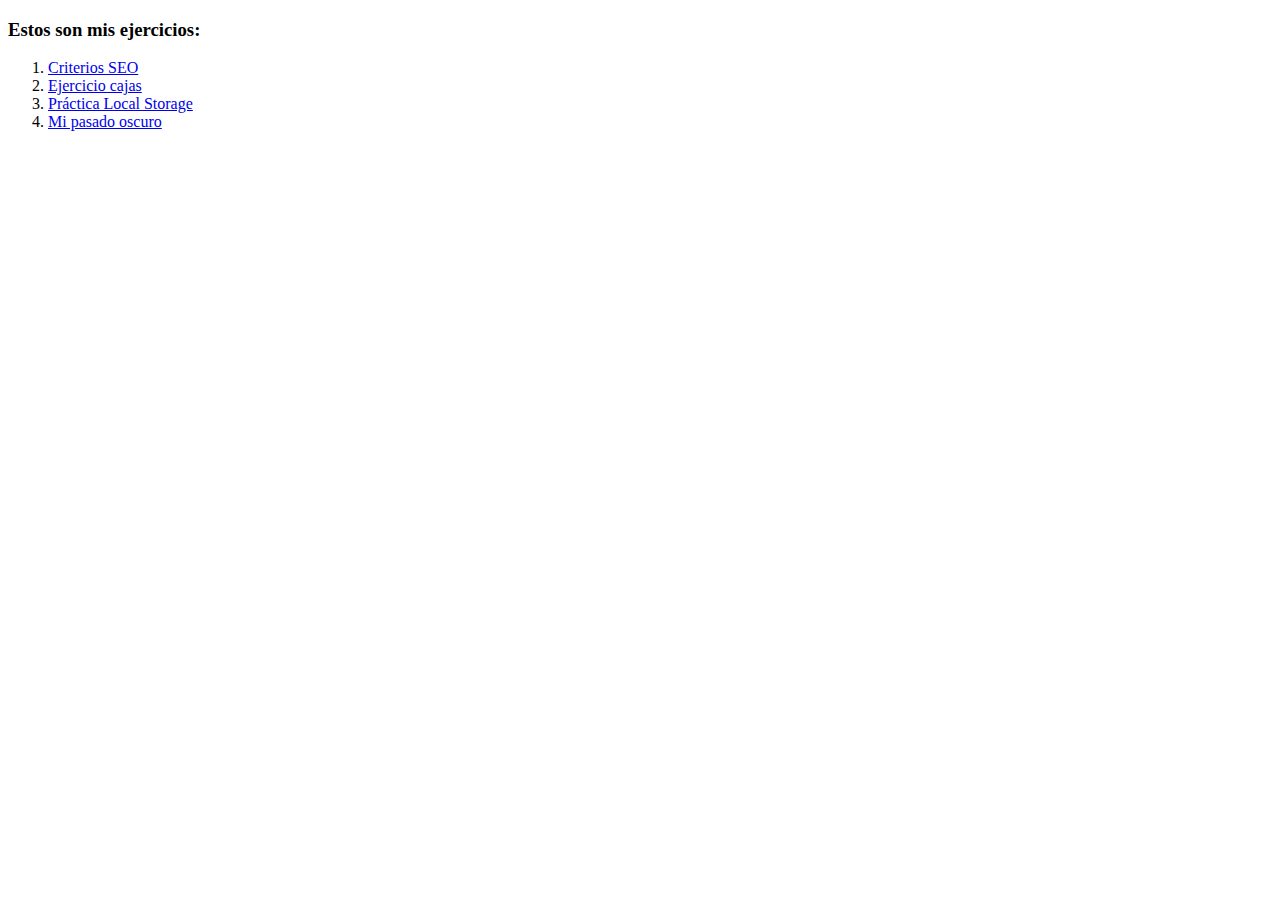
==== index.html @ 0f7ce2f1 "chorradas" ====
<!DOCTYPE html>
<html lang="en" dir="ltr">
  <head>
    <meta charset="utf-8">
    <title>Hola</title>
  </head>
  <body>
  <h3>Estos son mis ejercicios:</h3>
  <ol type="1">
    <li><a href="https://pernas94.github.io/Publico/Ejercicios/CV- Cristerios SEO.pdf" target="_blank">Criterios SEO</a></li>
    <li><a href="https://pernas94.github.io/Publico/Ejercicios/Ejercicio Cajas.html" target="_blank">Ejercicio cajas</a></li>
    <li><a href="https://pernas94.github.io/Publico/Ejercicios/PrácticaLocalStorage.html" target="_blank">Práctica Local Storage</a></li>
    <li><a href="https://pernas94.github.io/Publico/Ejercicios/mpn nazi.png">Mi pasado oscuro</a></li>
  </ol>


  </body>
</html>
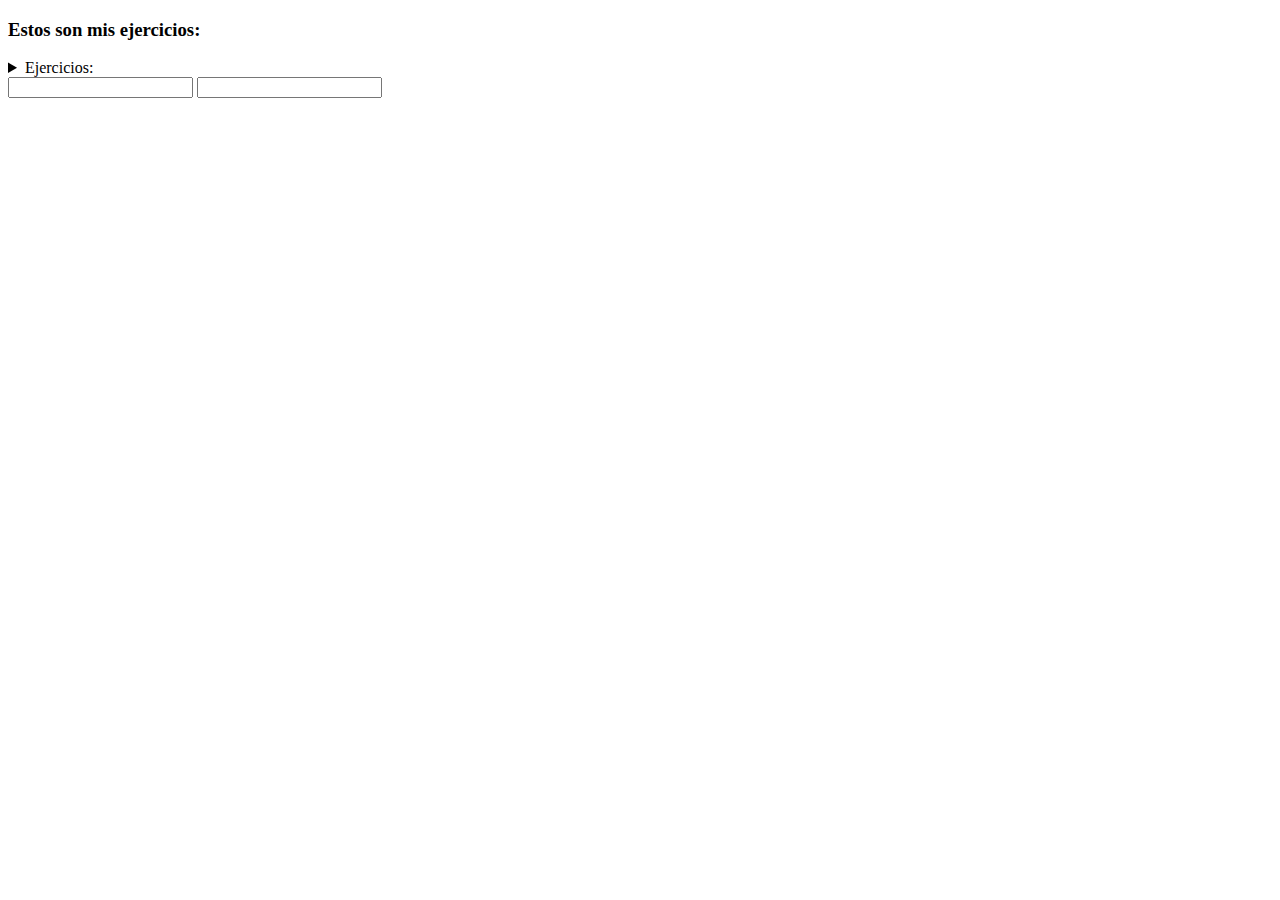
==== commit 1fccf897: "arreglos links" ====
--- a/index.html
+++ b/index.html
@@ -1,18 +1,37 @@
 <!DOCTYPE html>
 <html lang="en" dir="ltr">
-  <head>
-    <meta charset="utf-8">
-    <title>Hola</title>
-  </head>
-  <body>
+
+<head>
+  <meta charset="utf-8">
+  <title>Hola</title>
+    <script src="https://ajax.googleapis.com/ajax/libs/jquery/3.5.1/jquery.min.js"></script>
+</head>
+
+<body>
   <h3>Estos son mis ejercicios:</h3>
-  <ol type="1">
-    <li><a href="https://pernas94.github.io/Publico/Ejercicios/CV- Cristerios SEO.pdf" target="_blank">Criterios SEO</a></li>
-    <li><a href="https://pernas94.github.io/Publico/Ejercicios/Ejercicio Cajas.html" target="_blank">Ejercicio cajas</a></li>
-    <li><a href="https://pernas94.github.io/Publico/Ejercicios/PrácticaLocalStorage.html" target="_blank">Práctica Local Storage</a></li>
-    <li><a href="https://pernas94.github.io/Publico/Ejercicios/mpn nazi.png">Mi pasado oscuro</a></li>
-  </ol>
+  <details>
+    <summary>Ejercicios: </summary>
+    <ol type="1">
+      <li><a href="https://pernas94.github.io/Publico/Ejercicios/CV- Cristerios SEO.pdf" target="_blank">Criterios SEO</a></li>
+      <li><a href="https://pernas94.github.io/Publico/Ejercicios/Ejercicio Cajas.html" target="_blank">Ejercicio cajas</a></li>
+      <li><a href="https://pernas94.github.io/Publico/Ejercicios/PrácticaLocalStorage.html" target="_blank">Práctica Local Storage</a></li>
+      <li><a href="https://pernas94.github.io/Publico/Ejercicios/mpn nazi.png">Mi pasado oscuro</a></li>
+    </ol>
+  </details>
 
+  <input type="text" name="campo1">
+  <input type="text" name="campo2">
+  <script>
+    $(document).ready(function() {
+      $("input").focus(function() {
+        $(this).css("background-color", "white");
+      });
+      $("input").blur(function() {
+        $(this).css("background-color", "grey");
+      });
+    });
+  </script>
 
-  </body>
+</body>
+
 </html>
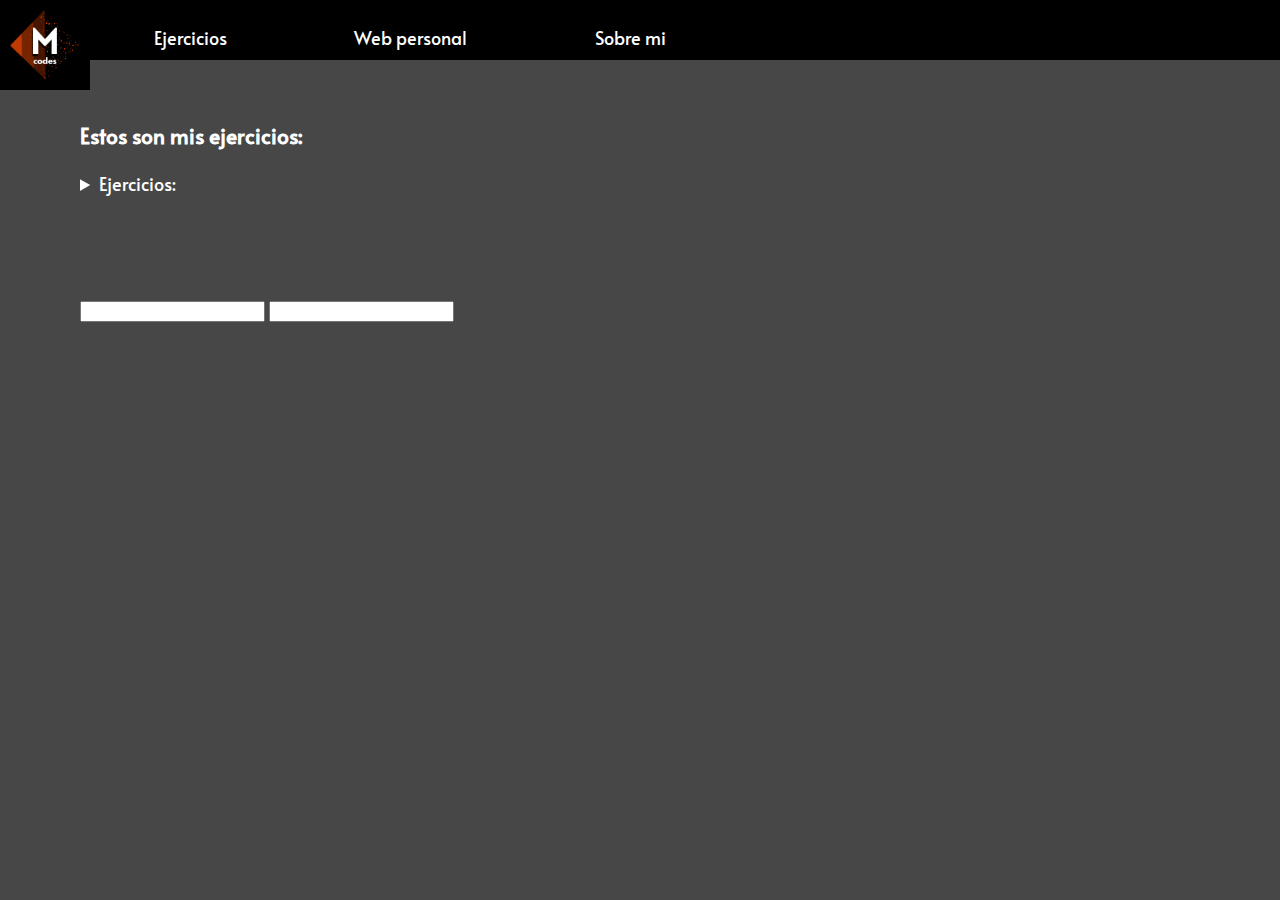
==== commit 691dd294: "Creación styles.css, agregado ejercicio esqueleto" ====
--- a/index.html
+++ b/index.html
@@ -3,24 +3,45 @@
 
 <head>
   <meta charset="utf-8">
-  <title>Hola</title>
-    <script src="https://ajax.googleapis.com/ajax/libs/jquery/3.5.1/jquery.min.js"></script>
+  <title>Mauro Pernas</title>
+  <script src="https://ajax.googleapis.com/ajax/libs/jquery/3.5.1/jquery.min.js"></script>
+  <link rel="stylesheet" href="CSS/styles.css">
+  <link href='https://fonts.googleapis.com/css?family=Alata' rel='stylesheet'>
 </head>
 
 <body>
-  <h3>Estos son mis ejercicios:</h3>
-  <details>
-    <summary>Ejercicios: </summary>
-    <ol type="1">
-      <li><a href="https://pernas94.github.io/Publico/Ejercicios/CV- Cristerios SEO.pdf" target="_blank">Criterios SEO</a></li>
-      <li><a href="https://pernas94.github.io/Publico/Ejercicios/Ejercicio Cajas.html" target="_blank">Ejercicio cajas</a></li>
-      <li><a href="https://pernas94.github.io/Publico/Ejercicios/PrácticaLocalStorage.html" target="_blank">Práctica Local Storage</a></li>
-      <li><a href="https://pernas94.github.io/Publico/Ejercicios/mpn nazi.png">Mi pasado oscuro</a></li>
-    </ol>
-  </details>
 
-  <input type="text" name="campo1">
-  <input type="text" name="campo2">
+  <div id="navBar">
+    <div><img class="logo" src="CSS\Imagenes\MCodes-logo2.png" alt="M Codes logo"></div>
+    <div style="width:50%; display:flex;">
+      <div class="linkNav"><a href="index.html">Ejercicios</a></div>
+      <div class="linkNav">Web personal</div>
+      <div class="linkNav">Sobre mi</div>
+    </div>
+  </div>
+
+  <div class="contenedor">
+    <h3>Estos son mis ejercicios:</h3>
+    <details>
+      <summary>Ejercicios: </summary>
+      <ol type="1">
+        <li><a href="Ejercicios\CV- Cristerios SEO.pdf" target="_blank">Criterios SEO</a></li>
+        <li><a href="Ejercicios\Ejercicio Cajas.html" target="_blank">Ejercicio cajas</a></li>
+        <li><a href="Ejercicios\PrácticaLocalStorage.html" target="_blank">Práctica Local Storage</a></li>
+        <li><a href="Ejercicios\EjercicioImagenConTexto.html" target="_blank">Ejercicio Imágen con Texto</a></li>
+        <li><a href="Ejercicios\EjercicioPosicionamiento.html" target="_blank">Ejercicio posicionamiento</a></li>
+        <li><a href="Ejercicios\EsqueletoWeb.html" target="_blank">Ejercicio esqueleto web</a></li>
+        <li><a href="Ejercicios\mpn nazi.png" target="_blank">Mi pasado oscuro</a></li>
+      </ol>
+    </details>
+
+    <br><br><br><br>
+    <input type="text" name="campo1">
+    <input type="text" name="campo2">
+  </div>
+
+
+
   <script>
     $(document).ready(function() {
       $("input").focus(function() {
--- a/CSS/styles.css
+++ b/CSS/styles.css
@@ -0,0 +1,40 @@
+body{
+  margin: 0;
+  background-color: #474747;
+  color: white;
+  font-family: 'Alata';
+  font-size: 18px;
+}
+
+a:link, a:visited{
+  text-decoration:none;
+  color:white;
+}
+li{
+  margin: 12px 0 12px 0;
+}
+a:hover{
+  color: #DE6709;
+}
+
+.contenedor{
+ padding: 100px 80px 50px 80px;
+}
+
+.logo{
+  width:90px;
+}
+
+.linkNav {
+  margin: auto;
+  color: white;
+  padding-top: 15px;
+}
+#navBar{
+  width:100%;
+  height: 60px;
+  padding:0;
+  background-color: black;
+  position:fixed;
+  display:flex;
+}
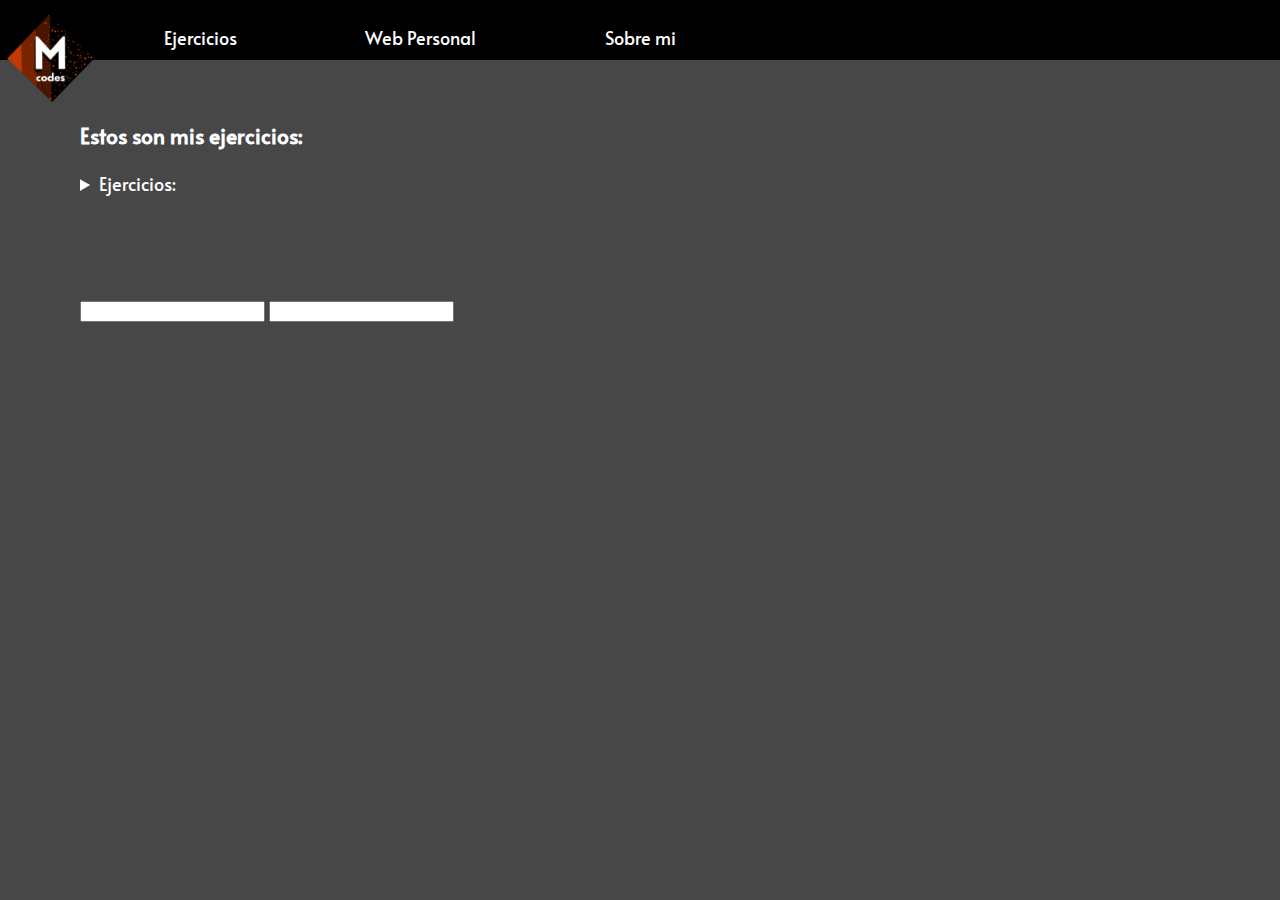
==== commit 3b57cc86: "Agregado Work in progress" ====
--- a/index.html
+++ b/index.html
@@ -12,10 +12,10 @@
 <body>
 
   <div id="navBar">
-    <div><img class="logo" src="CSS\Imagenes\MCodes-logo2.png" alt="M Codes logo"></div>
+    <div><img class="logo" src="CSS\Imagenes\MCodes-logoCrop.png" alt="M Codes logo"></div>
     <div style="width:50%; display:flex;">
       <div class="linkNav"><a href="index.html">Ejercicios</a></div>
-      <div class="linkNav">Web personal</div>
+      <div class="linkNav"><a href="WorkInProgress.html">Web Personal</a></div>
       <div class="linkNav">Sobre mi</div>
     </div>
   </div>
@@ -31,6 +31,7 @@
         <li><a href="Ejercicios\EjercicioImagenConTexto.html" target="_blank">Ejercicio Imágen con Texto</a></li>
         <li><a href="Ejercicios\EjercicioPosicionamiento.html" target="_blank">Ejercicio posicionamiento</a></li>
         <li><a href="Ejercicios\EsqueletoWeb.html" target="_blank">Ejercicio esqueleto web</a></li>
+        <li><a href="Ejercicios\EsqueletoWebConNav.html" target="_blank">Ejercicio Web con Nav </a></li>
         <li><a href="Ejercicios\mpn nazi.png" target="_blank">Mi pasado oscuro</a></li>
       </ol>
     </details>
--- a/CSS/styles.css
+++ b/CSS/styles.css
@@ -22,7 +22,8 @@
 }
 
 .logo{
-  width:90px;
+  width:100px;
+  margin-top:8px;
 }
 
 .linkNav {
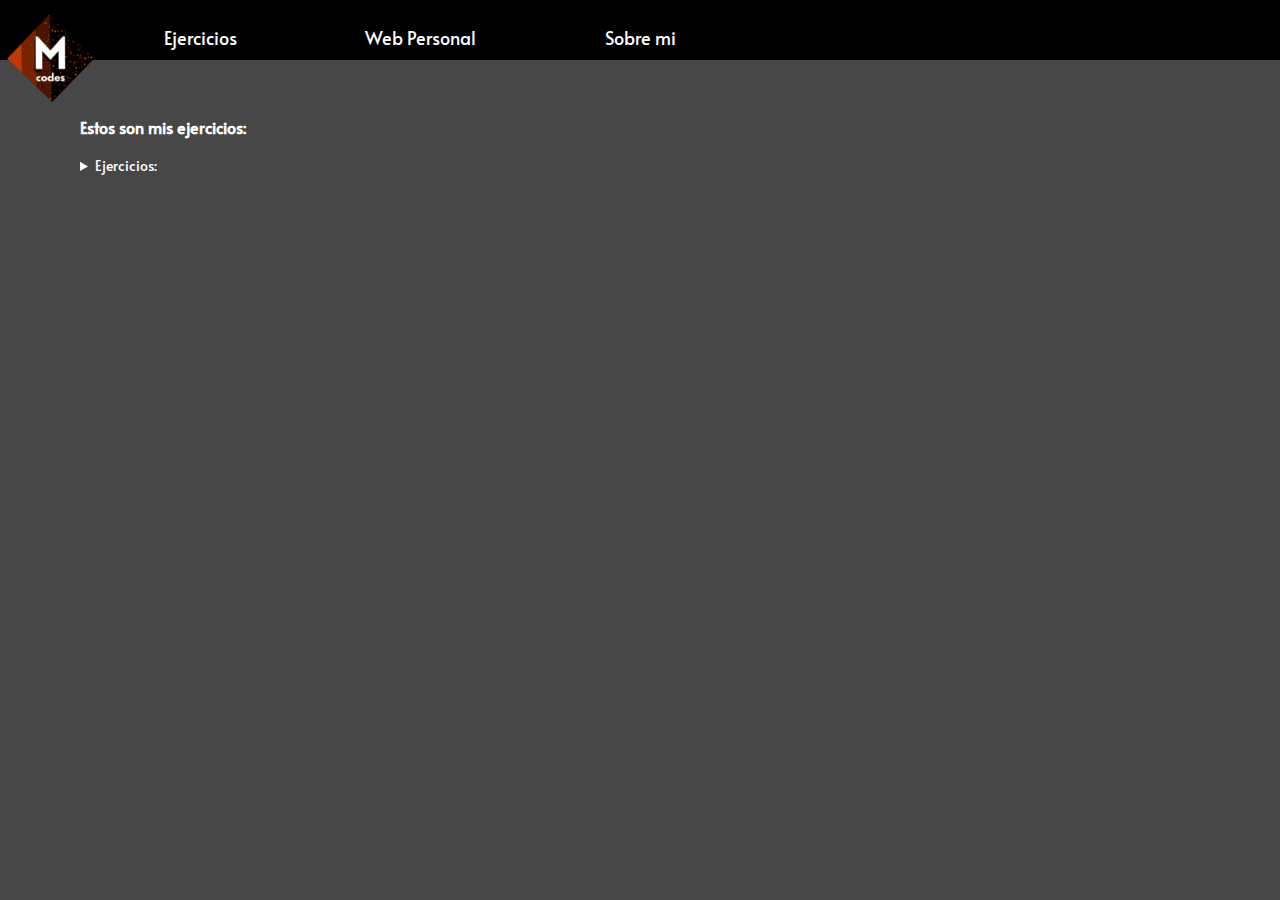
==== commit a1346d59: "arreglo de errores de diseño" ====
--- a/index.html
+++ b/index.html
@@ -16,7 +16,7 @@
     <div style="width:50%; display:flex;">
       <div class="linkNav"><a href="index.html">Ejercicios</a></div>
       <div class="linkNav"><a href="WorkInProgress.html">Web Personal</a></div>
-      <div class="linkNav">Sobre mi</div>
+      <div class="linkNav"><a href="SobreMi.html">Sobre mi</a></div>
     </div>
   </div>
 
@@ -24,19 +24,20 @@
     <h3>Estos son mis ejercicios:</h3>
     <details>
       <summary>Ejercicios: </summary>
-      <ol type="1">
-        <li><a href="Ejercicios\CV- Cristerios SEO.pdf" target="_blank">Criterios SEO</a></li>
-        <li><a href="Ejercicios\Ejercicio Cajas.html" target="_blank">Ejercicio cajas</a></li>
-        <li><a href="Ejercicios\PrácticaLocalStorage.html" target="_blank">Práctica Local Storage</a></li>
-        <li><a href="Ejercicios\EjercicioImagenConTexto.html" target="_blank">Ejercicio Imágen con Texto</a></li>
-        <li><a href="Ejercicios\EjercicioPosicionamiento.html" target="_blank">Ejercicio posicionamiento</a></li>
-        <li><a href="Ejercicios\EsqueletoWeb.html" target="_blank">Ejercicio esqueleto web</a></li>
-        <li><a href="Ejercicios\EsqueletoWebConNav.html" target="_blank">Ejercicio Web con Nav </a></li>
-        <li><a href="Ejercicios\mpn nazi.png" target="_blank">Mi pasado oscuro</a></li>
-      </ol>
+          <ol type="1">
+                <li><a href="Ejercicios\CV- Cristerios SEO.pdf" target="_blank">Criterios SEO</a></li>
+                <li><a href="Ejercicios\Ejercicio Cajas.html" target="_blank">Ejercicio cajas</a></li>
+                <li><a href="Ejercicios\PrácticaLocalStorage.html" target="_blank">Práctica Local Storage</a></li>
+                <li><a href="Ejercicios\EjercicioImagenConTexto.html" target="_blank">Ejercicio Imágen con Texto</a></li>
+                <li><a href="Ejercicios\EjercicioPosicionamiento.html" target="_blank">Ejercicio posicionamiento</a></li>
+                <li><a href="Ejercicios\EsqueletoWeb.html" target="_blank">Ejercicio esqueleto web</a></li>
+                <li><a href="Ejercicios\EsqueletoWebConNav.html" target="_blank">Ejercicio Web con Nav </a></li>
+                <li><a href="Ejercicios\mpn nazi.png" target="_blank">Mi pasado oscuro</a></li>
+          </ol>
     </details>
 
     <br><br><br><br>
+    <!--
     <input type="text" name="campo1">
     <input type="text" name="campo2">
   </div>
@@ -53,7 +54,7 @@
       });
     });
   </script>
-
+-->
 </body>
 
 </html>
--- a/CSS/styles.css
+++ b/CSS/styles.css
@@ -3,7 +3,7 @@
   background-color: #474747;
   color: white;
   font-family: 'Alata';
-  font-size: 18px;
+  font-size: 14px;
 }
 
 a:link, a:visited{
@@ -31,11 +31,24 @@
   color: white;
   padding-top: 15px;
 }
+
+.contenidoCentrado{
+     display:flex;
+     height:100%;
+     width:80%;
+     margin: 60px auto 0 auto;
+}
+.encabezado{
+     display:flex;
+
+}
 #navBar{
-  width:100%;
-  height: 60px;
-  padding:0;
-  background-color: black;
-  position:fixed;
-  display:flex;
+     font-size: 18px;
+      width:100%;
+      height: 60px;
+      padding:0;
+      background-color: black;
+      position:fixed;
+      display:flex;
+      top:0;
 }
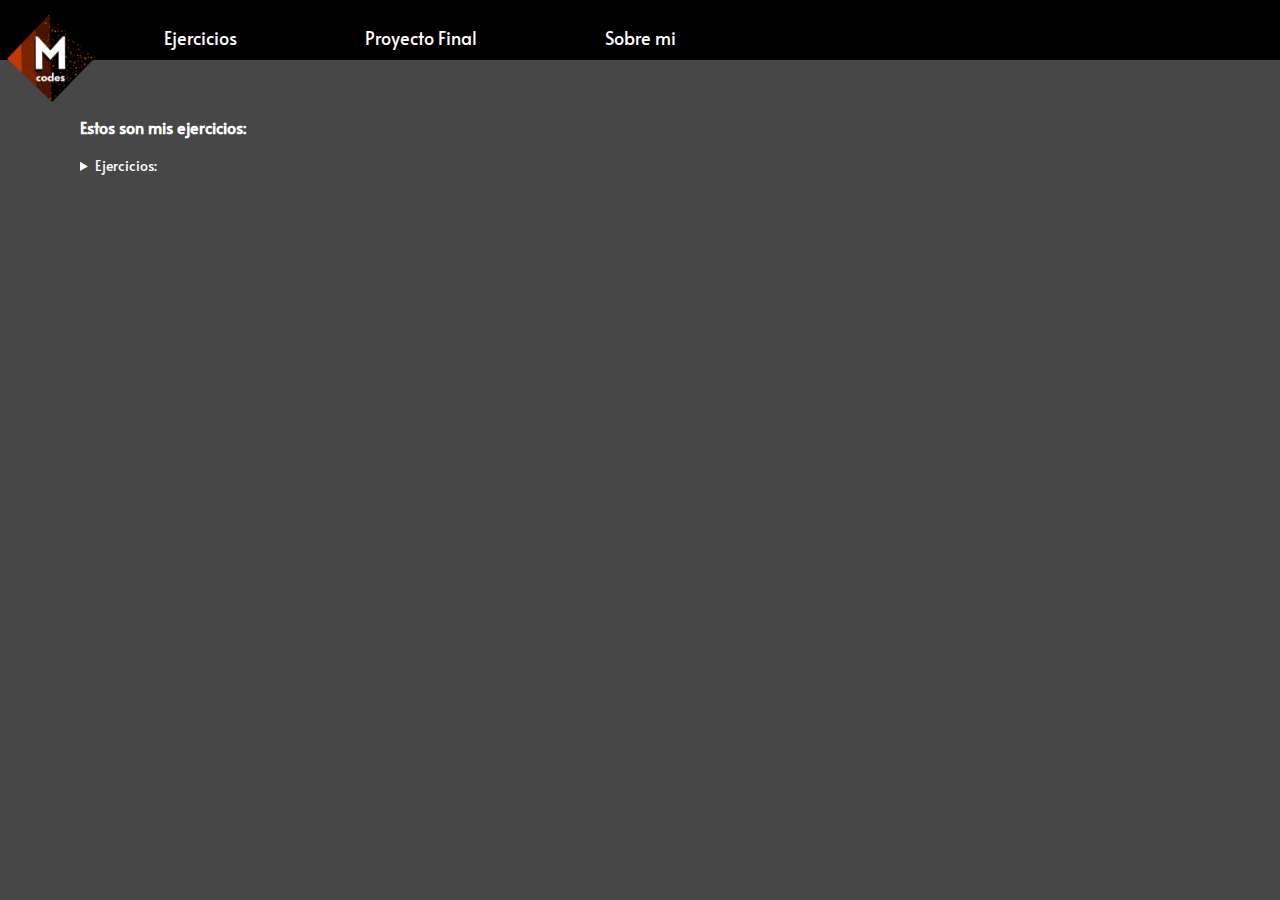
==== commit df7b5e44: "Link a página de proyecto final" ====
--- a/index.html
+++ b/index.html
@@ -15,7 +15,7 @@
     <div><img class="logo" src="CSS\Imagenes\MCodes-logoCrop.png" alt="M Codes logo"></div>
     <div style="width:50%; display:flex;">
       <div class="linkNav"><a href="index.html">Ejercicios</a></div>
-      <div class="linkNav"><a href="WorkInProgress.html">Web Personal</a></div>
+      <div class="linkNav"><a href="ProyectoFinal.html">Proyecto Final</a></div>
       <div class="linkNav"><a href="SobreMi.html">Sobre mi</a></div>
     </div>
   </div>
